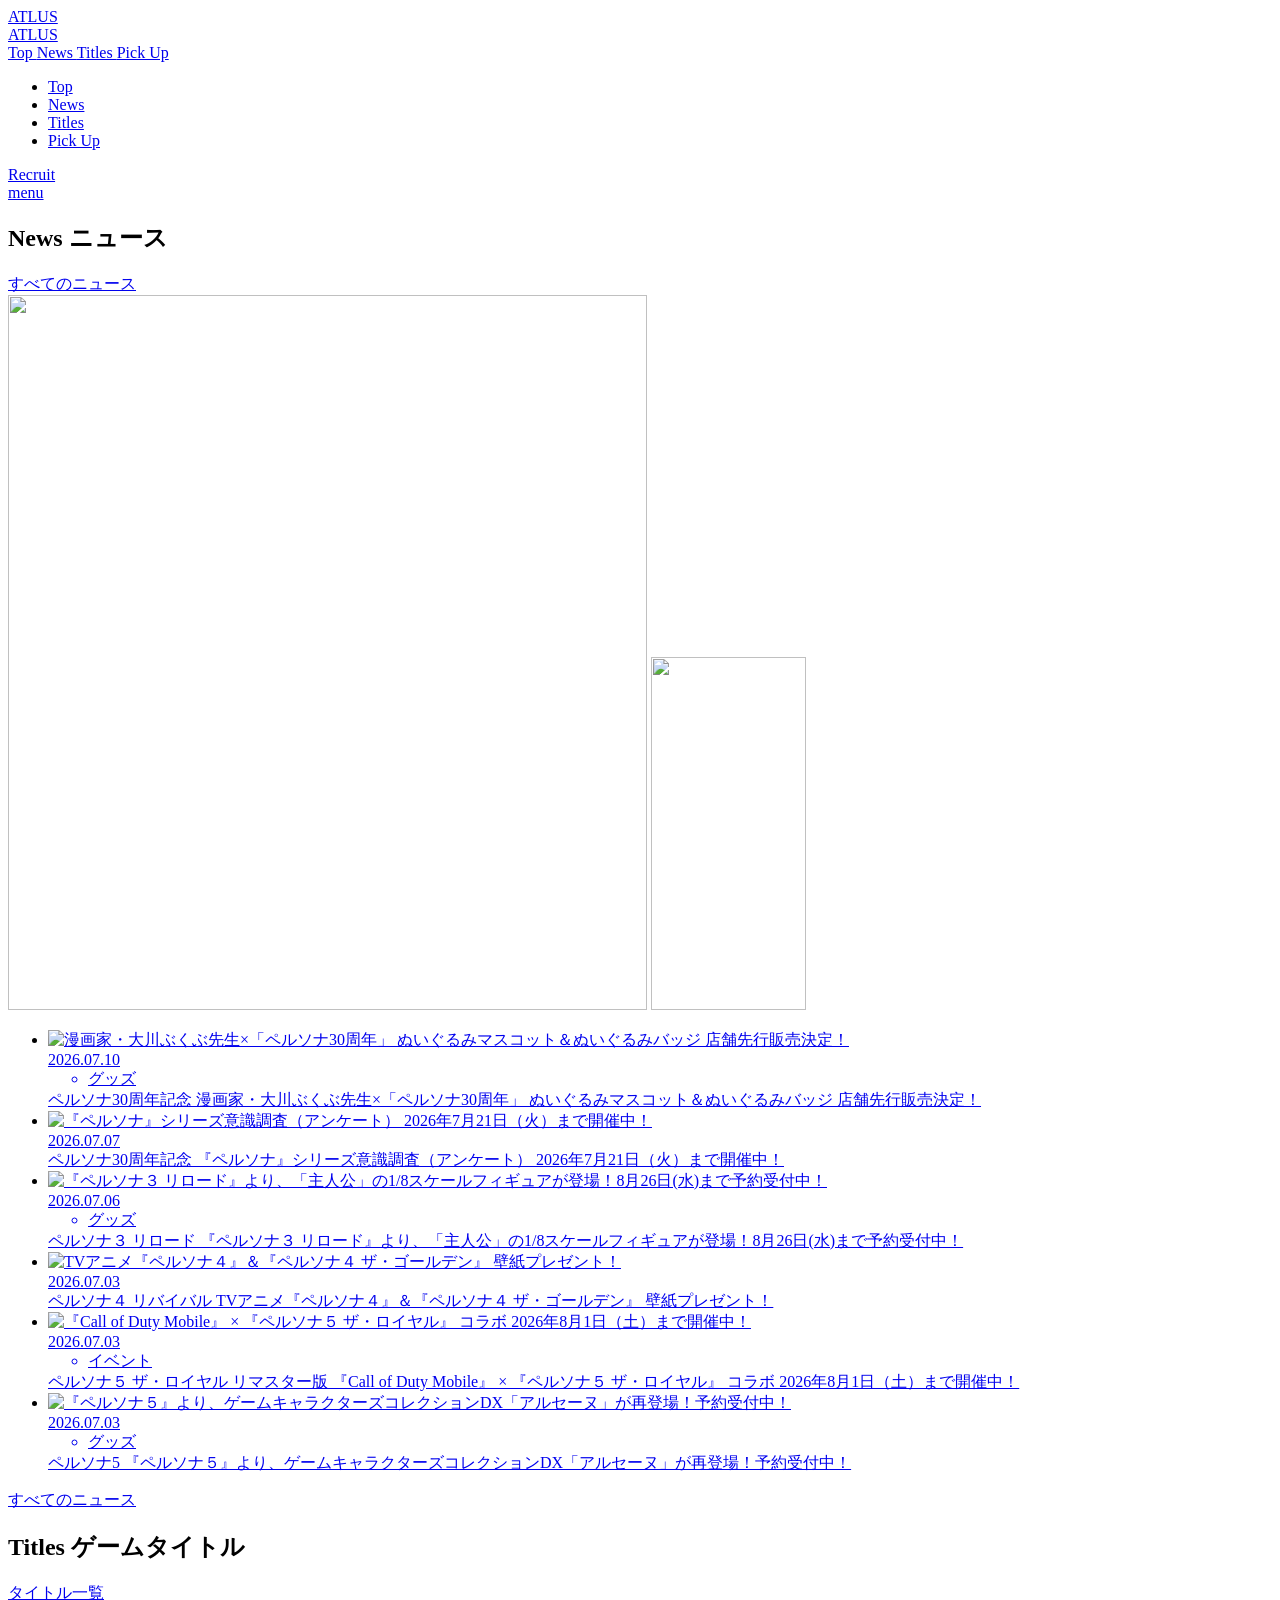
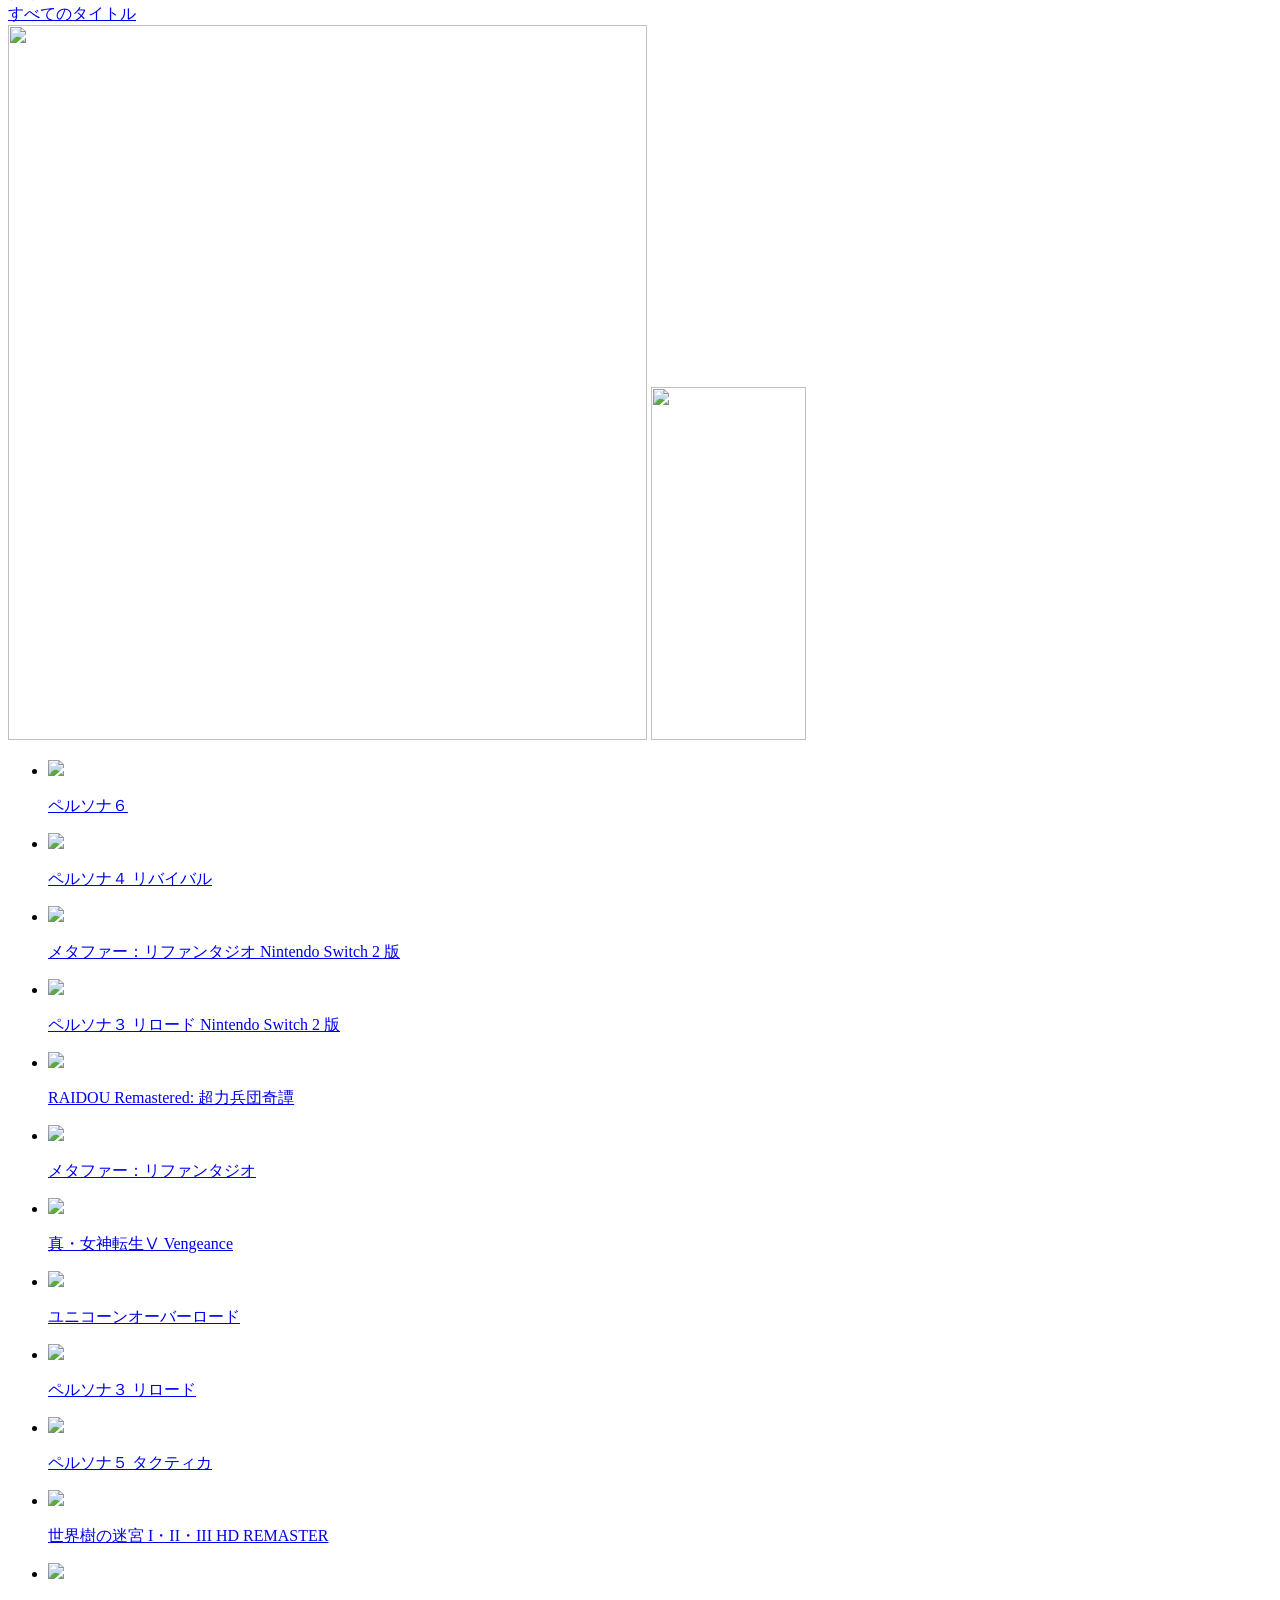
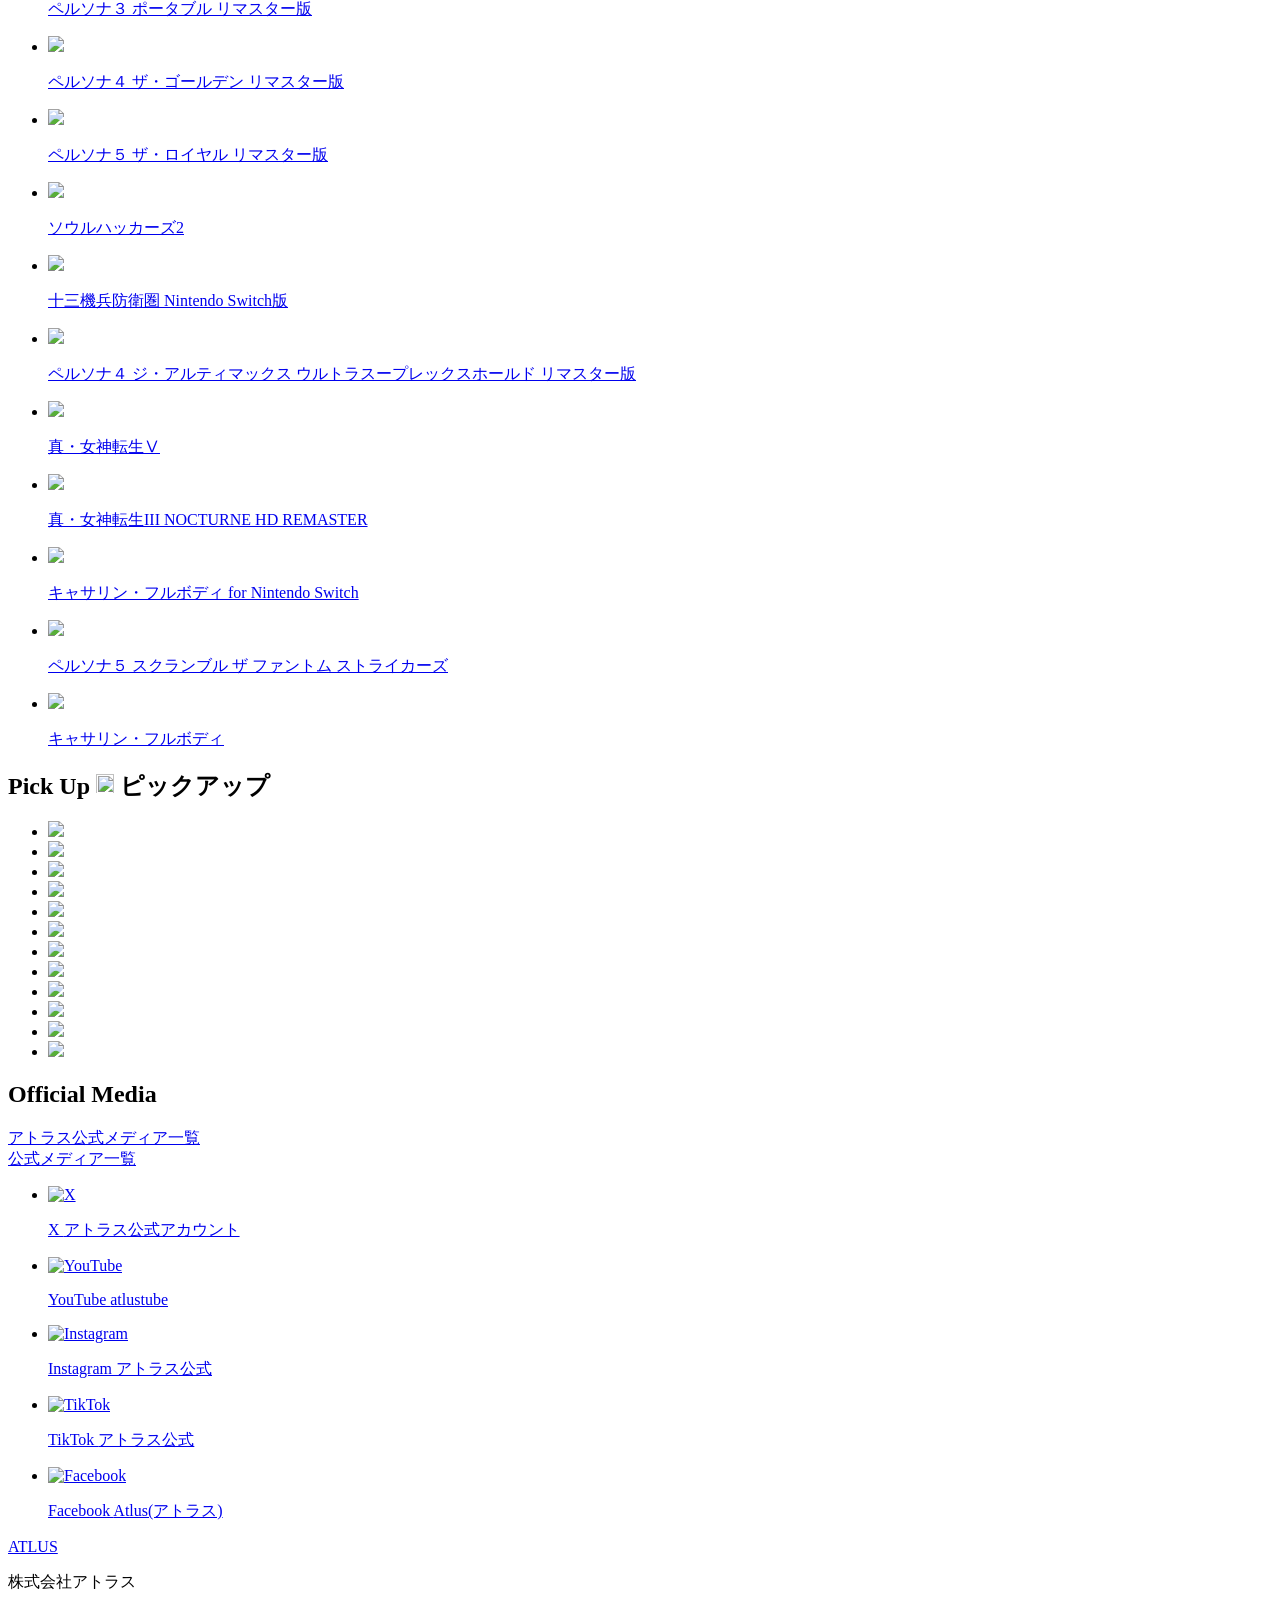
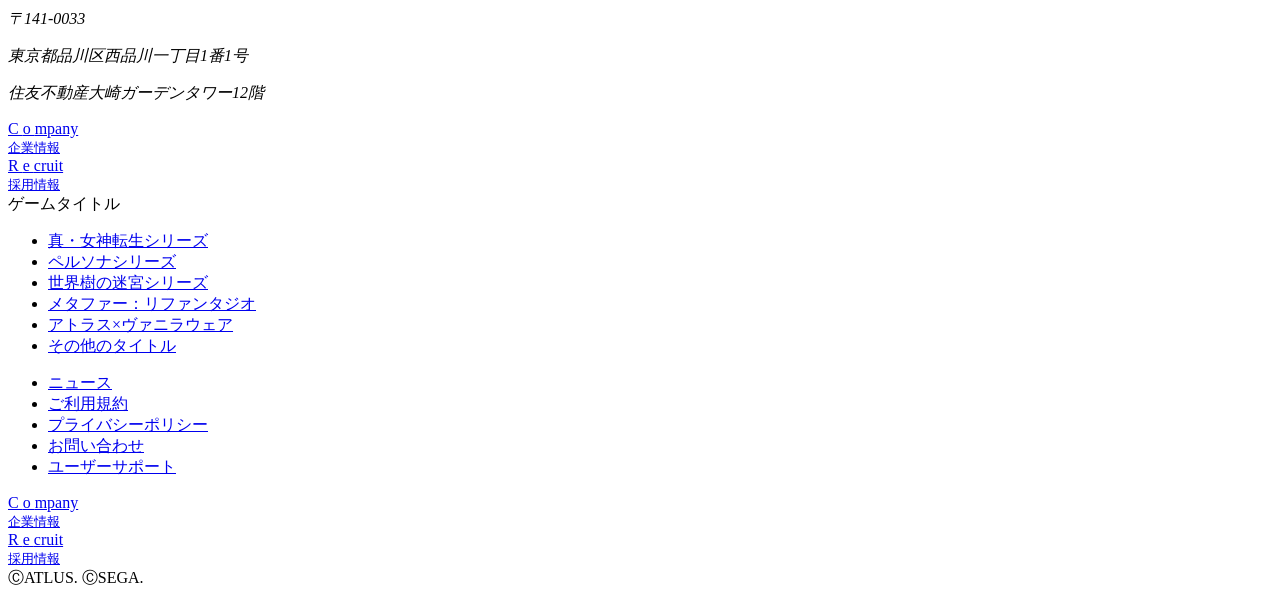
==== page_data/atlus.html @ e0eaeb5a "atlus.htmlの場所を変更" ====
<!DOCTYPE html>
<html lang="ja">
 <head>
  <meta content="Mon, 13 Jul 2026 02:00:09 GMT" http-equiv="Last-Modified"/>
  <meta charset="utf-8"/>
  <meta content="width=750, user-scalable=yes" name="viewport"/>
  <meta content="株式会社アトラス公式サイト。ペルソナシリーズ、真・女神転生シリーズ、世界樹の迷宮シリーズをはじめ、アトラスのゲームタイトルの最新情報をお届けします。" name="description"/>
  <meta content="アトラス公式サイト" property="og:title"/>
  <meta content="株式会社アトラス公式サイト。ペルソナシリーズ、真・女神転生シリーズ、世界樹の迷宮シリーズをはじめ、アトラスのゲームタイトルの最新情報をお届けします。" property="og:description"/>
  <meta content="website" property="og:type"/>
  <meta content="https://www.atlus.co.jp/" property="og:url"/>
  <meta content="https://www.atlus.co.jp/wp-content/themes/atlus/resources/img/ogp.jpg" property="og:image"/>
  <meta content="アトラス公式サイト" property="og:site_name"/>
  <meta content="@Atlus_jp" name="twitter:site"/>
  <meta content="summary_large_image" name="twitter:card"/>
  <meta content="株式会社アトラス公式サイト。ペルソナシリーズ、真・女神転生シリーズ、世界樹の迷宮シリーズをはじめ、アトラスのゲームタイトルの最新情報をお届けします。" name="twitter:description"/>
  <meta content="https://www.atlus.co.jp/wp-content/themes/atlus/resources/img/ogp.jpg" name="twitter:image:src"/>
  <link href="/wp-content/themes/atlus/resources/favicon.ico" rel="shortcut icon"/>
  <link href="/wp-content/themes/atlus/resources/favicon.ico" rel="shortcut icon" type="image/vnd.microsoft.icon"/>
  <link href="/wp-content/themes/atlus/resources/favicon.ico" rel="icon" type="image/vnd.microsoft.icon"/>
  <title>
   アトラス公式サイト | 株式会社アトラス公式サイト。ペルソナシリーズ、真・女神転生シリーズ、世界樹の迷宮シリーズをはじめ、アトラスのゲームタイトルの最新情報をお届けします。
  </title>
  <meta content="max-image-preview:large" name="robots"/>
  <style>
   img:is([sizes="auto" i], [sizes^="auto," i]) { contain-intrinsic-size: 3000px 1500px }
  </style>
  <link href="/wp-includes/css/dist/block-library/style.min.css?ver=6.8.5" id="wp-block-library-css" media="all" rel="stylesheet" type="text/css"/>
  <style id="classic-theme-styles-inline-css" type="text/css">
   /*! This file is auto-generated */
.wp-block-button__link{color:#fff;background-color:#32373c;border-radius:9999px;box-shadow:none;text-decoration:none;padding:calc(.667em + 2px) calc(1.333em + 2px);font-size:1.125em}.wp-block-file__button{background:#32373c;color:#fff;text-decoration:none}
  </style>
  <style id="atlus-blocks-description-list-style-inline-css" type="text/css">
   .wp-block-atlus-blocks-description-list{margin:1em 0}.wp-block-atlus-blocks-description-list .description-list-item{margin-bottom:30px}.wp-block-atlus-blocks-description-list .description-list-item:last-child{margin-bottom:0}.wp-block-atlus-blocks-description-list .description-list-term{border-left:5px solid var(--wp--preset--color--atlus-blue);color:var(--wp--preset--color--main-text);font-size:16px;font-weight:700;line-height:1.8;margin:0 0 20px;padding-left:10px}.wp-block-atlus-blocks-description-list .description-list-description{color:var(--wp--preset--color--main-text);font-size:16px;line-height:1.6}@media screen and (max-width:750px){.wp-block-atlus-blocks-description-list .description-list-description,.wp-block-atlus-blocks-description-list .description-list-term{font-size:24px}}
  </style>
  <style id="global-styles-inline-css" type="text/css">
   :root{--wp--preset--aspect-ratio--square: 1;--wp--preset--aspect-ratio--4-3: 4/3;--wp--preset--aspect-ratio--3-4: 3/4;--wp--preset--aspect-ratio--3-2: 3/2;--wp--preset--aspect-ratio--2-3: 2/3;--wp--preset--aspect-ratio--16-9: 16/9;--wp--preset--aspect-ratio--9-16: 9/16;--wp--preset--color--black: #000000;--wp--preset--color--cyan-bluish-gray: #abb8c3;--wp--preset--color--white: #FFFFFF;--wp--preset--color--pale-pink: #f78da7;--wp--preset--color--vivid-red: #cf2e2e;--wp--preset--color--luminous-vivid-orange: #ff6900;--wp--preset--color--luminous-vivid-amber: #fcb900;--wp--preset--color--light-green-cyan: #7bdcb5;--wp--preset--color--vivid-green-cyan: #00d084;--wp--preset--color--pale-cyan-blue: #8ed1fc;--wp--preset--color--vivid-cyan-blue: #0693e3;--wp--preset--color--vivid-purple: #9b51e0;--wp--preset--color--main-text: #244866;--wp--preset--color--sub-text: #90AAC0;--wp--preset--color--gray: #687C8D;--wp--preset--color--light-gray: #DBE3E9;--wp--preset--color--atlus-blue: #005EAD;--wp--preset--color--atlus-red: #E60012;--wp--preset--color--playstation-blue: #00439C;--wp--preset--color--nintendo-red: #E60012;--wp--preset--color--xbox-green: #107C10;--wp--preset--color--steam-blue: #004968;--wp--preset--color--windows-blue: #0078D7;--wp--preset--gradient--vivid-cyan-blue-to-vivid-purple: linear-gradient(135deg,rgba(6,147,227,1) 0%,rgb(155,81,224) 100%);--wp--preset--gradient--light-green-cyan-to-vivid-green-cyan: linear-gradient(135deg,rgb(122,220,180) 0%,rgb(0,208,130) 100%);--wp--preset--gradient--luminous-vivid-amber-to-luminous-vivid-orange: linear-gradient(135deg,rgba(252,185,0,1) 0%,rgba(255,105,0,1) 100%);--wp--preset--gradient--luminous-vivid-orange-to-vivid-red: linear-gradient(135deg,rgba(255,105,0,1) 0%,rgb(207,46,46) 100%);--wp--preset--gradient--very-light-gray-to-cyan-bluish-gray: linear-gradient(135deg,rgb(238,238,238) 0%,rgb(169,184,195) 100%);--wp--preset--gradient--cool-to-warm-spectrum: linear-gradient(135deg,rgb(74,234,220) 0%,rgb(151,120,209) 20%,rgb(207,42,186) 40%,rgb(238,44,130) 60%,rgb(251,105,98) 80%,rgb(254,248,76) 100%);--wp--preset--gradient--blush-light-purple: linear-gradient(135deg,rgb(255,206,236) 0%,rgb(152,150,240) 100%);--wp--preset--gradient--blush-bordeaux: linear-gradient(135deg,rgb(254,205,165) 0%,rgb(254,45,45) 50%,rgb(107,0,62) 100%);--wp--preset--gradient--luminous-dusk: linear-gradient(135deg,rgb(255,203,112) 0%,rgb(199,81,192) 50%,rgb(65,88,208) 100%);--wp--preset--gradient--pale-ocean: linear-gradient(135deg,rgb(255,245,203) 0%,rgb(182,227,212) 50%,rgb(51,167,181) 100%);--wp--preset--gradient--electric-grass: linear-gradient(135deg,rgb(202,248,128) 0%,rgb(113,206,126) 100%);--wp--preset--gradient--midnight: linear-gradient(135deg,rgb(2,3,129) 0%,rgb(40,116,252) 100%);--wp--preset--font-size--small: 13px;--wp--preset--font-size--medium: 20px;--wp--preset--font-size--large: 36px;--wp--preset--font-size--x-large: 42px;--wp--preset--spacing--20: 0.44rem;--wp--preset--spacing--30: 0.67rem;--wp--preset--spacing--40: 1rem;--wp--preset--spacing--50: 1.5rem;--wp--preset--spacing--60: 2.25rem;--wp--preset--spacing--70: 3.38rem;--wp--preset--spacing--80: 5.06rem;--wp--preset--shadow--natural: 6px 6px 9px rgba(0, 0, 0, 0.2);--wp--preset--shadow--deep: 12px 12px 50px rgba(0, 0, 0, 0.4);--wp--preset--shadow--sharp: 6px 6px 0px rgba(0, 0, 0, 0.2);--wp--preset--shadow--outlined: 6px 6px 0px -3px rgba(255, 255, 255, 1), 6px 6px rgba(0, 0, 0, 1);--wp--preset--shadow--crisp: 6px 6px 0px rgba(0, 0, 0, 1);}:where(.is-layout-flex){gap: 0.5em;}:where(.is-layout-grid){gap: 0.5em;}body .is-layout-flex{display: flex;}.is-layout-flex{flex-wrap: wrap;align-items: center;}.is-layout-flex > :is(*, div){margin: 0;}body .is-layout-grid{display: grid;}.is-layout-grid > :is(*, div){margin: 0;}:where(.wp-block-columns.is-layout-flex){gap: 2em;}:where(.wp-block-columns.is-layout-grid){gap: 2em;}:where(.wp-block-post-template.is-layout-flex){gap: 1.25em;}:where(.wp-block-post-template.is-layout-grid){gap: 1.25em;}.has-black-color{color: var(--wp--preset--color--black) !important;}.has-cyan-bluish-gray-color{color: var(--wp--preset--color--cyan-bluish-gray) !important;}.has-white-color{color: var(--wp--preset--color--white) !important;}.has-pale-pink-color{color: var(--wp--preset--color--pale-pink) !important;}.has-vivid-red-color{color: var(--wp--preset--color--vivid-red) !important;}.has-luminous-vivid-orange-color{color: var(--wp--preset--color--luminous-vivid-orange) !important;}.has-luminous-vivid-amber-color{color: var(--wp--preset--color--luminous-vivid-amber) !important;}.has-light-green-cyan-color{color: var(--wp--preset--color--light-green-cyan) !important;}.has-vivid-green-cyan-color{color: var(--wp--preset--color--vivid-green-cyan) !important;}.has-pale-cyan-blue-color{color: var(--wp--preset--color--pale-cyan-blue) !important;}.has-vivid-cyan-blue-color{color: var(--wp--preset--color--vivid-cyan-blue) !important;}.has-vivid-purple-color{color: var(--wp--preset--color--vivid-purple) !important;}.has-black-background-color{background-color: var(--wp--preset--color--black) !important;}.has-cyan-bluish-gray-background-color{background-color: var(--wp--preset--color--cyan-bluish-gray) !important;}.has-white-background-color{background-color: var(--wp--preset--color--white) !important;}.has-pale-pink-background-color{background-color: var(--wp--preset--color--pale-pink) !important;}.has-vivid-red-background-color{background-color: var(--wp--preset--color--vivid-red) !important;}.has-luminous-vivid-orange-background-color{background-color: var(--wp--preset--color--luminous-vivid-orange) !important;}.has-luminous-vivid-amber-background-color{background-color: var(--wp--preset--color--luminous-vivid-amber) !important;}.has-light-green-cyan-background-color{background-color: var(--wp--preset--color--light-green-cyan) !important;}.has-vivid-green-cyan-background-color{background-color: var(--wp--preset--color--vivid-green-cyan) !important;}.has-pale-cyan-blue-background-color{background-color: var(--wp--preset--color--pale-cyan-blue) !important;}.has-vivid-cyan-blue-background-color{background-color: var(--wp--preset--color--vivid-cyan-blue) !important;}.has-vivid-purple-background-color{background-color: var(--wp--preset--color--vivid-purple) !important;}.has-black-border-color{border-color: var(--wp--preset--color--black) !important;}.has-cyan-bluish-gray-border-color{border-color: var(--wp--preset--color--cyan-bluish-gray) !important;}.has-white-border-color{border-color: var(--wp--preset--color--white) !important;}.has-pale-pink-border-color{border-color: var(--wp--preset--color--pale-pink) !important;}.has-vivid-red-border-color{border-color: var(--wp--preset--color--vivid-red) !important;}.has-luminous-vivid-orange-border-color{border-color: var(--wp--preset--color--luminous-vivid-orange) !important;}.has-luminous-vivid-amber-border-color{border-color: var(--wp--preset--color--luminous-vivid-amber) !important;}.has-light-green-cyan-border-color{border-color: var(--wp--preset--color--light-green-cyan) !important;}.has-vivid-green-cyan-border-color{border-color: var(--wp--preset--color--vivid-green-cyan) !important;}.has-pale-cyan-blue-border-color{border-color: var(--wp--preset--color--pale-cyan-blue) !important;}.has-vivid-cyan-blue-border-color{border-color: var(--wp--preset--color--vivid-cyan-blue) !important;}.has-vivid-purple-border-color{border-color: var(--wp--preset--color--vivid-purple) !important;}.has-vivid-cyan-blue-to-vivid-purple-gradient-background{background: var(--wp--preset--gradient--vivid-cyan-blue-to-vivid-purple) !important;}.has-light-green-cyan-to-vivid-green-cyan-gradient-background{background: var(--wp--preset--gradient--light-green-cyan-to-vivid-green-cyan) !important;}.has-luminous-vivid-amber-to-luminous-vivid-orange-gradient-background{background: var(--wp--preset--gradient--luminous-vivid-amber-to-luminous-vivid-orange) !important;}.has-luminous-vivid-orange-to-vivid-red-gradient-background{background: var(--wp--preset--gradient--luminous-vivid-orange-to-vivid-red) !important;}.has-very-light-gray-to-cyan-bluish-gray-gradient-background{background: var(--wp--preset--gradient--very-light-gray-to-cyan-bluish-gray) !important;}.has-cool-to-warm-spectrum-gradient-background{background: var(--wp--preset--gradient--cool-to-warm-spectrum) !important;}.has-blush-light-purple-gradient-background{background: var(--wp--preset--gradient--blush-light-purple) !important;}.has-blush-bordeaux-gradient-background{background: var(--wp--preset--gradient--blush-bordeaux) !important;}.has-luminous-dusk-gradient-background{background: var(--wp--preset--gradient--luminous-dusk) !important;}.has-pale-ocean-gradient-background{background: var(--wp--preset--gradient--pale-ocean) !important;}.has-electric-grass-gradient-background{background: var(--wp--preset--gradient--electric-grass) !important;}.has-midnight-gradient-background{background: var(--wp--preset--gradient--midnight) !important;}.has-small-font-size{font-size: var(--wp--preset--font-size--small) !important;}.has-medium-font-size{font-size: var(--wp--preset--font-size--medium) !important;}.has-large-font-size{font-size: var(--wp--preset--font-size--large) !important;}.has-x-large-font-size{font-size: var(--wp--preset--font-size--x-large) !important;}
:where(.wp-block-post-template.is-layout-flex){gap: 1.25em;}:where(.wp-block-post-template.is-layout-grid){gap: 1.25em;}
:where(.wp-block-columns.is-layout-flex){gap: 2em;}:where(.wp-block-columns.is-layout-grid){gap: 2em;}
:root :where(.wp-block-pullquote){font-size: 1.5em;line-height: 1.6;}
  </style>
  <link href="/wp-content/themes/atlus/resources/dist/css/scss_c-footer_scss-scss_c-header_scss.1.0.2.css?ver=1762404087" id="atlus-common-style-css" media="all" rel="stylesheet" type="text/css"/>
  <link href="/wp-content/themes/atlus/resources/dist/css/vendor.1.0.2.css?ver=1762776066" id="atlus-vendor-dist-style-css" media="all" rel="stylesheet" type="text/css"/>
  <link href="/wp-content/themes/atlus/resources/dist/css/top.1.0.2.css?ver=1764217431" id="atlus-top-dist-style-css" media="all" rel="stylesheet" type="text/css"/>
  <script id="jquery-core-js" src="/wp-includes/js/jquery/jquery.min.js?ver=3.7.1" type="text/javascript">
  </script>
  <script id="jquery-migrate-js" src="/wp-includes/js/jquery/jquery-migrate.min.js?ver=3.4.1" type="text/javascript">
  </script>
  <link href="/wp-json/" rel="https://api.w.org/"/>
  <style type="text/css">
   .recentcomments a{display:inline !important;padding:0 !important;margin:0 !important;}
  </style>
  <link data-gtm="GTM-W73FS8B" href="/cookie/dist/resources/css/common.css" rel="stylesheet"/>
  <script src="/cookie/dist/resources/js/common.js" type="text/javascript">
  </script>
  <link href="https://fonts.googleapis.com" rel="preconnect"/>
  <link crossorigin="" href="https://fonts.gstatic.com" rel="preconnect"/>
  <link href="https://fonts.googleapis.com/css2?family=Lexend:wght@100..900&amp;display=swap" rel="stylesheet"/>
 </head>
 <body class="home blog wp-theme-atlus hfeed">
  <div id="fb-root">
  </div>
  <script>
   (function (d, s, id) {
		var js, fjs = d.getElementsByTagName(s)[0];
		if (d.getElementById(id)) return;
		js = d.createElement(s);
		js.id = id;
		js.src = "//connect.facebook.net/ja_JP/sdk.js#xfbml=1&version=v2.8";
		fjs.parentNode.insertBefore(js, fjs);
	}(document, 'script', 'facebook-jssdk'));
  </script>
  <div class="v-pc header-logo">
   <a class="atlus-logo img-hover" href="/">
    <span class="disp-none">
     ATLUS
    </span>
   </a>
  </div>
  <header class="c-header">
   <div class="container">
    <div class="v-sp header-logo">
     <a class="atlus-logo img-hover" href="/">
      <span class="disp-none">
       ATLUS
      </span>
     </a>
    </div>
    <div class="header-right">
     <div class="header-right-btns-group v-pc">
      <a class="link-underline-hover" href="/">
       Top
      </a>
      <a class="anchor-link-menu link-underline-hover" href="#news">
       News
      </a>
      <a class="anchor-link-menu link-underline-hover" href="#titles">
       Titles
      </a>
      <a class="anchor-link-menu link-underline-hover" href="#pick-up">
       Pick Up
      </a>
     </div>
     <div class="header-menu v-sp">
      <ul class="header-menu-terms">
       <li>
        <a class="" href="/">
         Top
        </a>
       </li>
       <li>
        <a class="anchor-link-menu" href="#news">
         News
        </a>
       </li>
       <li>
        <a class="anchor-link-menu" href="#titles">
         Titles
        </a>
       </li>
       <li>
        <a class="anchor-link-menu" href="#pick-up">
         Pick Up
        </a>
       </li>
      </ul>
     </div>
     <div class="header-btn-recruit">
      <a class="" href="/recruit/" target="_blank">
       <span>
        Recruit
       </span>
      </a>
     </div>
     <div class="header-btn-menu v-sp">
      <a class="img-hover" href="#">
       <span class="disp-none">
        menu
       </span>
       <span class="top">
       </span>
       <span class="middle">
       </span>
       <span class="bottom">
       </span>
      </a>
     </div>
    </div>
   </div>
  </header>
  <script type="application/ld+json">
   [
        {
            "@context": "http://schema.org",
            "@type": "WebSite",
            "name": "アトラス公式サイト",
            "url": "https://www.atlus.co.jp/",
            "description": "株式会社アトラス公式サイト。ペルソナシリーズ、真・女神転生シリーズ、世界樹の迷宮シリーズをはじめ、アトラスのゲームタイトルの最新情報をお届けします。"
        },
        {
            "@context": "http://schema.org",
            "@type": "SiteNavigationElement",
            "name": [
                "TOP",
                "ゲームタイトル",
                "最新情報",
                "公式メディア",
                "アトラスについて",
                "採用情報はこちら"
            ],
            "url": [
                "/",
                "/title/",
                "/news/",
                "/media/",
                "/company/",
                "/recruit/"
            ]
        }
    ]
  </script>
  <script src="https://www.youtube.com/iframe_api">
  </script>
  <main class="c-page-top">
   <div class="container">
    <div class="top-visual-wrapper">
     <div class="top-visual" data-main-visual='[{"main_visual_image":"https:\/\/www.atlus.co.jp\/wp-content\/uploads\/2026\/06\/0610_rpg_switch2.png","url":"https:\/\/rpg.jp\/switch2\/","youtube_live_url":null},{"main_visual_image":"https:\/\/www.atlus.co.jp\/wp-content\/uploads\/2026\/06\/fv_banner_p4r.jpg","url":"https:\/\/p4re.jp\/","youtube_live_url":null},{"main_visual_image":"https:\/\/www.atlus.co.jp\/wp-content\/uploads\/2026\/01\/atlus_banner_p30th.jpg","url":"https:\/\/p-ch.jp\/p30th\/","youtube_live_url":null},{"main_visual_image":false,"url":"","youtube_live_url":"&lt;p&gt;&lt;iframe width=\"560\" height=\"315\" src=\"https:\/\/www.youtube.com\/embed\/RvziRZn1PgM?si=3GIPTQ6XBy8HWk6x\" title=\"YouTube video player\" frameborder=\"0\" allow=\"accelerometer; autoplay; clipboard-write; encrypted-media; gyroscope; picture-in-picture; web-share\" referrerpolicy=\"strict-origin-when-cross-origin\" allowfullscreen&gt;&lt;\/iframe&gt;&lt;\/p&gt;\n"}]'>
     </div>
    </div>
    <section class="news" id="news">
     <div class="news-heading">
      <div>
       <h2>
        <span>
         News
        </span>
        <span>
         ニュース
        </span>
       </h2>
       <div class="btn-container">
        <a class="btn-readmore" href="/news">
         <span>
          すべてのニュース
         </span>
        </a>
       </div>
       <img class="v-pc heading-bg" height="715" src="/wp-content/themes/atlus/resources/dist/img/top/heading_bg_blue.svg" width="639"/>
       <img class="v-sp heading-bg" height="353" src="/wp-content/themes/atlus/resources/dist/img/top/sp/heading_bg_blue.svg" width="155"/>
      </div>
     </div>
     <div class="news-container">
      <ul>
       <li class="news-item new">
        <a class="tmb-hover" href="http://p-ch.jp/news/24668/" rel="noopener noreferrer" target="_blank">
         <div class="img-wrapper">
          <img alt="漫画家・大川ぶくぶ先生×「ペルソナ30周年」 ぬいぐるみマスコット＆ぬいぐるみバッジ 店舗先行販売決定！" src="https://p-ch.jp/wp-content/uploads/2026/07/260710_eyecatch.jpg"/>
         </div>
         <div class="info">
          <span class="date">
           2026.07.10
          </span>
          <ul>
           <li class="category">
            グッズ
           </li>
          </ul>
         </div>
         <span class="game-title">
          ペルソナ30周年記念
         </span>
         <span class="headline">
          漫画家・大川ぶくぶ先生×「ペルソナ30周年」 ぬいぐるみマスコット＆ぬいぐるみバッジ 店舗先行販売決定！
         </span>
        </a>
       </li>
       <li class="news-item">
        <a class="tmb-hover" href="http://p-ch.jp/news/24699/" rel="noopener noreferrer" target="_blank">
         <div class="img-wrapper">
          <img alt="『ペルソナ』シリーズ意識調査（アンケート） 2026年7月21日（火）まで開催中！" src="https://p-ch.jp/wp-content/uploads/2026/07/260707_eyecatch.jpg"/>
         </div>
         <div class="info">
          <span class="date">
           2026.07.07
          </span>
          <ul>
          </ul>
         </div>
         <span class="game-title">
          ペルソナ30周年記念
         </span>
         <span class="headline">
          『ペルソナ』シリーズ意識調査（アンケート） 2026年7月21日（火）まで開催中！
         </span>
        </a>
       </li>
       <li class="news-item">
        <a class="tmb-hover" href="http://p-ch.jp/news/24649/" rel="noopener noreferrer" target="_blank">
         <div class="img-wrapper">
          <img alt="『ペルソナ３ リロード』より、「主人公」の1/8スケールフィギュアが登場！8月26日(水)まで予約受付中！" src="https://p-ch.jp/wp-content/uploads/2026/07/2607006_eyecatch.jpg"/>
         </div>
         <div class="info">
          <span class="date">
           2026.07.06
          </span>
          <ul>
           <li class="category">
            グッズ
           </li>
          </ul>
         </div>
         <span class="game-title">
          ペルソナ３ リロード
         </span>
         <span class="headline">
          『ペルソナ３ リロード』より、「主人公」の1/8スケールフィギュアが登場！8月26日(水)まで予約受付中！
         </span>
        </a>
       </li>
       <li class="news-item">
        <a class="tmb-hover" href="http://p-ch.jp/news/24595/" rel="noopener noreferrer" target="_blank">
         <div class="img-wrapper">
          <img alt="TVアニメ『ペルソナ４』＆『ペルソナ４ ザ・ゴールデン』 壁紙プレゼント！" src="https://p-ch.jp/wp-content/uploads/2026/06/260703_3_eyecatch.jpg"/>
         </div>
         <div class="info">
          <span class="date">
           2026.07.03
          </span>
          <ul>
          </ul>
         </div>
         <span class="game-title">
          ペルソナ４ リバイバル
         </span>
         <span class="headline">
          TVアニメ『ペルソナ４』＆『ペルソナ４ ザ・ゴールデン』 壁紙プレゼント！
         </span>
        </a>
       </li>
       <li class="news-item">
        <a class="tmb-hover" href="http://p-ch.jp/news/24639/" rel="noopener noreferrer" target="_blank">
         <div class="img-wrapper">
          <img alt="『Call of Duty Mobile』 × 『ペルソナ５ ザ・ロイヤル』 コラボ 2026年8月1日（土）まで開催中！" src="https://p-ch.jp/wp-content/uploads/2026/07/260703_2_eyecatch.jpg"/>
         </div>
         <div class="info">
          <span class="date">
           2026.07.03
          </span>
          <ul>
           <li class="category">
            イベント
           </li>
          </ul>
         </div>
         <span class="game-title">
          ペルソナ５ ザ・ロイヤル リマスター版
         </span>
         <span class="headline">
          『Call of Duty Mobile』 × 『ペルソナ５ ザ・ロイヤル』 コラボ 2026年8月1日（土）まで開催中！
         </span>
        </a>
       </li>
       <li class="news-item">
        <a class="tmb-hover" href="http://p-ch.jp/news/24626/" rel="noopener noreferrer" target="_blank">
         <div class="img-wrapper">
          <img alt="『ペルソナ５』より、ゲームキャラクターズコレクションDX「アルセーヌ」が再登場！予約受付中！" src="https://p-ch.jp/wp-content/uploads/2026/06/260703_1_eyecatch.jpg"/>
         </div>
         <div class="info">
          <span class="date">
           2026.07.03
          </span>
          <ul>
           <li class="category">
            グッズ
           </li>
          </ul>
         </div>
         <span class="game-title">
          ペルソナ5
         </span>
         <span class="headline">
          『ペルソナ５』より、ゲームキャラクターズコレクションDX「アルセーヌ」が再登場！予約受付中！
         </span>
        </a>
       </li>
      </ul>
      <div class="v-sp bottom-cn">
       <a class="btn-readmore blue" href="/news">
        <span>
         すべてのニュース
        </span>
       </a>
      </div>
     </div>
    </section>
    <section class="line-up" id="titles">
     <div class="line-up-heading">
      <div class="float-container">
       <h2>
        <span>
         Titles
        </span>
        <span>
         ゲームタイトル
        </span>
       </h2>
       <div class="btn-container v-pc">
        <a class="btn-readmore" href="/title/">
         <span>
          タイトル一覧
         </span>
        </a>
       </div>
       <div class="btn-container v-sp">
        <a class="btn-readmore" href="/title/">
         <span>
          すべてのタイトル
         </span>
        </a>
       </div>
       <img class="v-pc heading-bg" height="715" src="/wp-content/themes/atlus/resources/dist/img/top/heading_bg_red.svg" width="639"/>
       <img class="v-sp heading-bg" height="353" src="/wp-content/themes/atlus/resources/dist/img/top/sp/heading_bg_red.svg" width="155"/>
      </div>
     </div>
     <div class="line-up-container">
      <ul class="line-up-list">
       <li class="">
        <a class="tmb-hover" href="https://persona6.jp/" rel="noopener noreferrer" target="_blank">
         <div class="img-wrapper">
          <img src="/wp-content/uploads/2026/06/title-visual_p6.jpg"/>
         </div>
         <p class="lineup-title external">
          ペルソナ６
         </p>
        </a>
       </li>
       <li class="">
        <a class="tmb-hover" href="https://p4re.jp/" rel="noopener noreferrer" target="_blank">
         <div class="img-wrapper">
          <img src="/wp-content/uploads/2025/06/title-visual_p4r.jpg"/>
         </div>
         <p class="lineup-title external">
          ペルソナ４ リバイバル
         </p>
        </a>
       </li>
       <li class="">
        <a class="tmb-hover" href="https://rpg.jp/switch2/" rel="noopener noreferrer" target="_blank">
         <div class="img-wrapper">
          <img src="/wp-content/uploads/2025/11/title-visual_metaphor.jpg"/>
         </div>
         <p class="lineup-title external">
          メタファー：リファンタジオ Nintendo Switch 2 版
         </p>
        </a>
       </li>
       <li class="">
        <a class="tmb-hover" href="https://p3re.jp/switch2/" rel="noopener noreferrer" target="_blank">
         <div class="img-wrapper">
          <img src="/wp-content/uploads/2025/11/title-visual_p3r.jpg"/>
         </div>
         <p class="lineup-title external">
          ペルソナ３ リロード Nintendo Switch 2 版
         </p>
        </a>
       </li>
       <li class="">
        <a class="tmb-hover" href="/raidou/" target="_blank">
         <div class="img-wrapper">
          <img src="/wp-content/uploads/2025/11/title-visual_raidou-remaster.jpg"/>
         </div>
         <p class="lineup-title external">
          RAIDOU Remastered: 超力兵団奇譚
         </p>
        </a>
       </li>
       <li class="">
        <a class="tmb-hover" href="https://rpg.jp/" rel="noopener noreferrer" target="_blank">
         <div class="img-wrapper">
          <img src="/wp-content/uploads/2025/11/title-visual_metaphor.jpg"/>
         </div>
         <p class="lineup-title external">
          メタファー：リファンタジオ
         </p>
        </a>
       </li>
       <li class="">
        <a class="tmb-hover" href="https://megaten5.jp/vengeance/" rel="noopener noreferrer" target="_blank">
         <div class="img-wrapper">
          <img src="/wp-content/uploads/2025/11/title-visual_smt5v.jpg"/>
         </div>
         <p class="lineup-title external">
          真・女神転生Ⅴ Vengeance
         </p>
        </a>
       </li>
       <li class="">
        <a class="tmb-hover" href="https://unicorn-overlord.com" rel="noopener noreferrer" target="_blank">
         <div class="img-wrapper">
          <img src="/wp-content/uploads/2025/11/title-visual_uo.jpg"/>
         </div>
         <p class="lineup-title external">
          ユニコーンオーバーロード
         </p>
        </a>
       </li>
       <li class="">
        <a class="tmb-hover" href="https://p3re.jp/" rel="noopener noreferrer" target="_blank">
         <div class="img-wrapper">
          <img src="/wp-content/uploads/2025/11/title-visual_p3r.jpg"/>
         </div>
         <p class="lineup-title external">
          ペルソナ３ リロード
         </p>
        </a>
       </li>
       <li class="">
        <a class="tmb-hover" href="https://p5t.jp/" rel="noopener noreferrer" target="_blank">
         <div class="img-wrapper">
          <img src="/wp-content/uploads/2025/11/title-visual_p5t.jpg"/>
         </div>
         <p class="lineup-title external">
          ペルソナ５ タクティカ
         </p>
        </a>
       </li>
       <li class="">
        <a class="tmb-hover" href="https://sq-atlus.jp/sq123/" rel="noopener noreferrer" target="_blank">
         <div class="img-wrapper">
          <img src="/wp-content/uploads/2025/11/title-visual_sq123-remaster.jpg"/>
         </div>
         <p class="lineup-title external">
          世界樹の迷宮 I・II・III HD REMASTER
         </p>
        </a>
       </li>
       <li class="">
        <a class="tmb-hover" href="https://p-ch.jp/remaster/p3p/" rel="noopener noreferrer" target="_blank">
         <div class="img-wrapper">
          <img src="/wp-content/uploads/2025/11/title-visual_p3p.jpg"/>
         </div>
         <p class="lineup-title external">
          ペルソナ３ ポータブル リマスター版
         </p>
        </a>
       </li>
       <li class="">
        <a class="tmb-hover" href="https://p-ch.jp/remaster/p4g/" rel="noopener noreferrer" target="_blank">
         <div class="img-wrapper">
          <img src="/wp-content/uploads/2025/11/title-visual_p4g.jpg"/>
         </div>
         <p class="lineup-title external">
          ペルソナ４ ザ・ゴールデン リマスター版
         </p>
        </a>
       </li>
       <li class="">
        <a class="tmb-hover" href="https://p-ch.jp/remaster/p5r/" rel="noopener noreferrer" target="_blank">
         <div class="img-wrapper">
          <img src="/wp-content/uploads/2025/11/title-visual_p5r.jpg"/>
         </div>
         <p class="lineup-title external">
          ペルソナ５ ザ・ロイヤル リマスター版
         </p>
        </a>
       </li>
       <li class="">
        <a class="tmb-hover" href="https://soul-hackers.jp/" rel="noopener noreferrer" target="_blank">
         <div class="img-wrapper">
          <img src="/wp-content/uploads/2025/11/title-visual_sh2.jpg"/>
         </div>
         <p class="lineup-title external">
          ソウルハッカーズ2
         </p>
        </a>
       </li>
       <li class="">
        <a class="tmb-hover" href="https://13sar.jp/switch/" rel="noopener noreferrer" target="_blank">
         <div class="img-wrapper">
          <img src="/wp-content/uploads/2025/11/title-visual_13sar.jpg"/>
         </div>
         <p class="lineup-title external">
          十三機兵防衛圏 Nintendo Switch版
         </p>
        </a>
       </li>
       <li class="">
        <a class="tmb-hover" href="https://p-atlus.jp/p4u2/remastered/" rel="noopener noreferrer" target="_blank">
         <div class="img-wrapper">
          <img src="/wp-content/uploads/2025/11/title-visual_p4u2.jpg"/>
         </div>
         <p class="lineup-title external">
          ペルソナ４ ジ・アルティマックス ウルトラスープレックスホールド リマスター版
         </p>
        </a>
       </li>
       <li class="">
        <a class="tmb-hover" href="https://megaten5.jp/" rel="noopener noreferrer" target="_blank">
         <div class="img-wrapper">
          <img src="/wp-content/uploads/2025/11/title-visual_smt5.jpg"/>
         </div>
         <p class="lineup-title external">
          真・女神転生Ⅴ
         </p>
        </a>
       </li>
       <li class="">
        <a class="tmb-hover" href="http://shin-megamitensei.jp/3hd/" rel="noopener noreferrer" target="_blank">
         <div class="img-wrapper">
          <img src="/wp-content/uploads/2025/11/title-visual_smt3-remaster.jpg"/>
         </div>
         <p class="lineup-title external">
          真・女神転生III NOCTURNE HD REMASTER
         </p>
        </a>
       </li>
       <li class="">
        <a class="tmb-hover" href="http://fullbody.jp/switch/" rel="noopener noreferrer" target="_blank">
         <div class="img-wrapper">
          <img src="/wp-content/uploads/2025/11/title-visual_cfb-switch.jpg"/>
         </div>
         <p class="lineup-title external">
          キャサリン・フルボディ for Nintendo Switch
         </p>
        </a>
       </li>
       <li class="">
        <a class="tmb-hover" href="https://p5s.jp/" rel="noopener noreferrer" target="_blank">
         <div class="img-wrapper">
          <img src="/wp-content/uploads/2025/11/title-visual_p5s.jpg"/>
         </div>
         <p class="lineup-title external">
          ペルソナ５ スクランブル ザ ファントム ストライカーズ
         </p>
        </a>
       </li>
       <li class="">
        <a class="tmb-hover" href="http://fullbody.jp/" rel="noopener noreferrer" target="_blank">
         <div class="img-wrapper">
          <img src="/wp-content/uploads/2025/11/title-visual_cfb.jpg"/>
         </div>
         <p class="lineup-title external">
          キャサリン・フルボディ
         </p>
        </a>
       </li>
      </ul>
     </div>
    </section>
    <section class="pick-up" id="pick-up">
     <div class="pick-up-heading">
      <h2>
       <span>
        Pick Up
       </span>
       <img height="20" src="/wp-content/themes/atlus/resources/dist/img/top/heading_slash.svg" width="18"/>
       <span>
        ピックアップ
       </span>
      </h2>
     </div>
     <ul class="pick-up-list">
      <li>
       <a class="tmb-hover" href="/sale/" target="_blank">
        <div class="img-wrapper">
         <img src="/wp-content/uploads/2025/04/公式サイト_バナー.png"/>
        </div>
       </a>
      </li>
      <li>
       <a class="tmb-hover" href="https://p-ch.jp/p30th/" rel="noopener noreferrer" target="_blank">
        <div class="img-wrapper">
         <img src="/wp-content/uploads/2026/01/pickup_banner_p30th.jpg"/>
        </div>
       </a>
      </li>
      <li>
       <a class="tmb-hover" href="https://p5x.jp/" rel="noopener noreferrer" target="_blank">
        <div class="img-wrapper">
         <img src="/wp-content/uploads/2024/11/PICK-UP.png"/>
        </div>
       </a>
      </li>
      <li>
       <a class="tmb-hover" href="/gamemusic/" target="_blank">
        <div class="img-wrapper">
         <img src="/wp-content/uploads/2024/10/agmp.png"/>
        </div>
       </a>
      </li>
      <li>
       <a class="tmb-hover" href="https://p-ch.jp/plt2024/" rel="noopener noreferrer" target="_blank">
        <div class="img-wrapper">
         <img src="/wp-content/uploads/2024/05/pickup_personalivetour2024.png"/>
        </div>
       </a>
      </li>
      <li>
       <a class="tmb-hover" href="/fes2024/" target="_blank">
        <div class="img-wrapper">
         <img src="/wp-content/uploads/2024/05/pickup_img.png"/>
        </div>
       </a>
      </li>
      <li>
       <a class="tmb-hover" href="https://p-ch.jp/remaster/portal/" rel="noopener noreferrer" target="_blank">
        <div class="img-wrapper">
         <img src="/wp-content/uploads/2023/01/ANET_pickup_remaster.png"/>
        </div>
       </a>
      </li>
      <li>
       <a class="tmb-hover" href="http://ebten.jp/atlus/" rel="noopener noreferrer" target="_blank">
        <div class="img-wrapper">
         <img src="/wp-content/uploads/2017/03/banner322x150_atlusdshop.jpg"/>
        </div>
       </a>
      </li>
      <li>
       <a class="tmb-hover" href="https://atlus-vanillaware.jp/" rel="noopener noreferrer" target="_blank">
        <div class="img-wrapper">
         <img src="/wp-content/uploads/2019/01/ANET_pickup_322_150.png"/>
        </div>
       </a>
      </li>
      <li>
       <a class="tmb-hover" href="http://shin-megamitensei.jp/" rel="noopener noreferrer" target="_blank">
        <div class="img-wrapper">
         <img src="/wp-content/uploads/2017/03/megatenportal_pickup_322x150.jpg"/>
        </div>
       </a>
      </li>
      <li>
       <a class="tmb-hover" href="https://sq-atlus.jp/" rel="noopener noreferrer" target="_blank">
        <div class="img-wrapper">
         <img src="/wp-content/uploads/2018/04/sq_series_pickup_322_150-1.jpg"/>
        </div>
       </a>
      </li>
      <li>
       <a class="tmb-hover" href="https://p-ch.jp/" rel="noopener noreferrer" target="_blank">
        <div class="img-wrapper">
         <img src="/wp-content/uploads/2017/03/pch_anet_pickup_324x151.png"/>
        </div>
       </a>
      </li>
     </ul>
    </section>
   </div>
  </main>
  <footer class="c-footer">
   <div class="official-media">
    <div class="official-media-heading">
     <h2>
      Official Media
     </h2>
     <div class="v-pc">
      <a class="btn-readmore blue" href="/media">
       <span>
        アトラス公式メディア一覧
       </span>
      </a>
     </div>
     <div class="v-sp">
      <a class="btn-readmore blue" href="/media">
       <span>
        公式メディア一覧
       </span>
      </a>
     </div>
    </div>
    <ul class="official-media-list">
     <li>
      <a class="img-hover" href="https://twitter.com/atlus_jp" rel="noopener noreferrer" target="_blank" title="X">
       <img alt="X" src="/wp-content/uploads/2025/11/icon_x.png"/>
       <p>
        X
        <span>
         アトラス公式アカウント
        </span>
       </p>
      </a>
     </li>
     <li>
      <a class="img-hover" href="https://www.youtube.com/user/atlustube" rel="noopener noreferrer" target="_blank" title="YouTube">
       <img alt="YouTube" src="/wp-content/uploads/2025/11/icon_youtube.png"/>
       <p>
        YouTube
        <span>
         atlustube
        </span>
       </p>
      </a>
     </li>
     <li>
      <a class="img-hover" href="https://www.instagram.com/atlus_official/" rel="noopener noreferrer" target="_blank" title="Instagram">
       <img alt="Instagram" src="/wp-content/uploads/2025/11/icon_Instagram.png"/>
       <p>
        Instagram
        <span>
         アトラス公式
        </span>
       </p>
      </a>
     </li>
     <li>
      <a class="img-hover" href="https://www.tiktok.com/@atlus.official" rel="noopener noreferrer" target="_blank" title="TikTok">
       <img alt="TikTok" src="/wp-content/uploads/2025/11/icon_tiktok.png"/>
       <p>
        TikTok
        <span>
         アトラス公式
        </span>
       </p>
      </a>
     </li>
     <li>
      <a class="img-hover" href="https://www.facebook.com/atlus.jp/" rel="noopener noreferrer" target="_blank" title="Facebook">
       <img alt="Facebook" src="/wp-content/uploads/2025/11/icon_facebook.png"/>
       <p>
        Facebook
        <span>
         Atlus(アトラス)
        </span>
       </p>
      </a>
     </li>
    </ul>
   </div>
   <div class="container">
    <div class="footer-cat">
     <a class="footer-atlus-logo" href="/">
      <span class="disp-none">
       ATLUS
      </span>
     </a>
     <p class="company-name">
      株式会社アトラス
     </p>
     <address class="company-address">
      <p>
       〒141-0033
      </p>
      <p>
       東京都品川区西品川一丁目1番1号
      </p>
      <p>
       住友不動産大崎ガーデンタワー12階
      </p>
     </address>
    </div>
    <div class="footer-btn-cn v-sp">
     <a class="footer-btn-company" href="/company/">
      <div class="btn-name">
       C
       <span class="red-char">
        o
       </span>
       mpany
      </div>
      <small class="btn-info">
       企業情報
      </small>
     </a>
     <a class="footer-btn-recruit" href="/recruit/">
      <div class="btn-name">
       R
       <span class="red-char">
        e
       </span>
       cruit
      </div>
      <small class="btn-info">
       採用情報
      </small>
     </a>
    </div>
    <div class="footer-nav-wrapper">
     <div class="footer-nav">
      <div>
       <div class="footer-nav-cat">
        ゲームタイトル
       </div>
       <ul>
        <li>
         <a class="link-underline-hover" href="/title/?series=sm">
          真・女神転生シリーズ
         </a>
        </li>
        <li>
         <a class="link-underline-hover" href="/title/?series=persona">
          ペルソナシリーズ
         </a>
        </li>
        <li>
         <a class="link-underline-hover" href="/title/?series=sq">
          世界樹の迷宮シリーズ
         </a>
        </li>
        <li>
         <a class="link-underline-hover" href="/title/?series=metaphor">
          メタファー：リファンタジオ
         </a>
        </li>
        <li>
         <a class="link-underline-hover" href="/title/?series=axv">
          アトラス×ヴァニラウェア
         </a>
        </li>
        <li>
         <a class="link-underline-hover" href="/title/?series=other">
          その他のタイトル
         </a>
        </li>
       </ul>
      </div>
      <div>
       <ul>
        <li>
         <a class="link-underline-hover" href="/news">
          ニュース
         </a>
        </li>
        <li>
         <a class="link-underline-hover" href="/tos/">
          ご利用規約
         </a>
        </li>
        <li>
         <a class="link-underline-hover" href="/privacy/">
          プライバシーポリシー
         </a>
        </li>
        <li>
         <a class="link-underline-hover" href="https://pro.form-mailer.jp/fms/1246530f118006" rel="noopener noreferrer" target="_blank">
          お問い合わせ
         </a>
        </li>
        <li>
         <a class="link-underline-hover" href="/user-support-reception/">
          ユーザーサポート
         </a>
        </li>
       </ul>
      </div>
     </div>
     <div class="footer-btn-cn v-pc">
      <a class="footer-btn-company" href="/company/">
       <div class="btn-name">
        C
        <span class="red-char">
         o
        </span>
        mpany
       </div>
       <small class="btn-info">
        企業情報
       </small>
      </a>
      <a class="footer-btn-recruit" href="/recruit/" target="_blank">
       <div class="btn-name">
        R
        <span class="red-char">
         e
        </span>
        cruit
       </div>
       <small class="btn-info">
        採用情報
       </small>
      </a>
     </div>
     <div class="footer-nav-bg">
     </div>
    </div>
    <copy>
     ⒸATLUS. ⒸSEGA.
    </copy>
   </div>
  </footer>
  <a class="page-top-btn" href="#">
   <span class="page-top-btn__icon">
   </span>
  </a>
  <script type="speculationrules">
   {"prefetch":[{"source":"document","where":{"and":[{"href_matches":"\/*"},{"not":{"href_matches":["\/wp-*.php","\/wp-admin\/*","\/wp-content\/uploads\/*","\/wp-content\/*","\/wp-content\/plugins\/*","\/wp-content\/themes\/atlus\/*","\/*\\?(.+)"]}},{"not":{"selector_matches":"a[rel~=\"nofollow\"]"}},{"not":{"selector_matches":".no-prefetch, .no-prefetch a"}}]},"eagerness":"conservative"}]}
  </script>
  <script id="atlus-common-dist-script-js" src="/wp-content/themes/atlus/resources/dist/js/common.1.0.2.js?ver=1762746679" type="text/javascript">
  </script>
  <script id="atlus-vendor-dist-script-js" src="/wp-content/themes/atlus/resources/dist/js/vendor.1.0.2.js?ver=1762819039" type="text/javascript">
  </script>
  <script id="atlus-top-dist-script-js" src="/wp-content/themes/atlus/resources/dist/js/top.1.0.2.js?ver=1762776079" type="text/javascript">
  </script>
 </body>
</html>
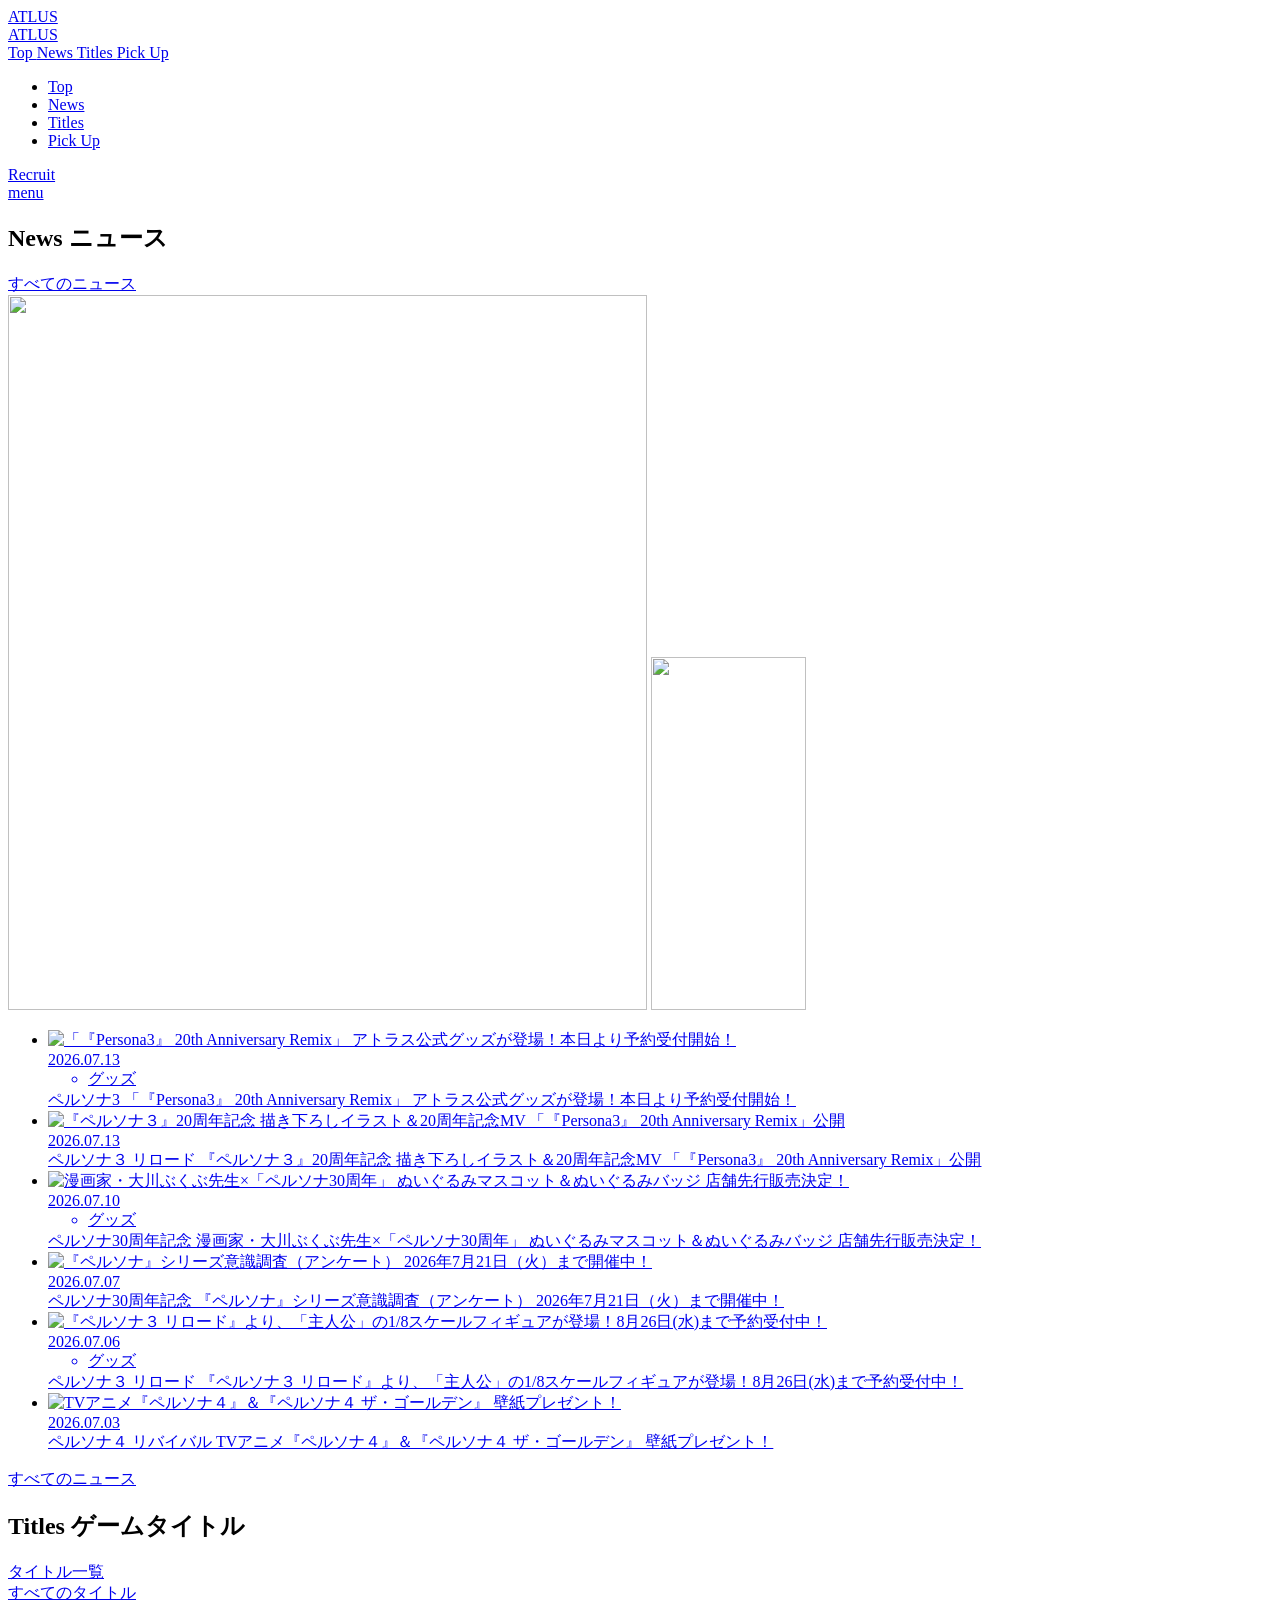
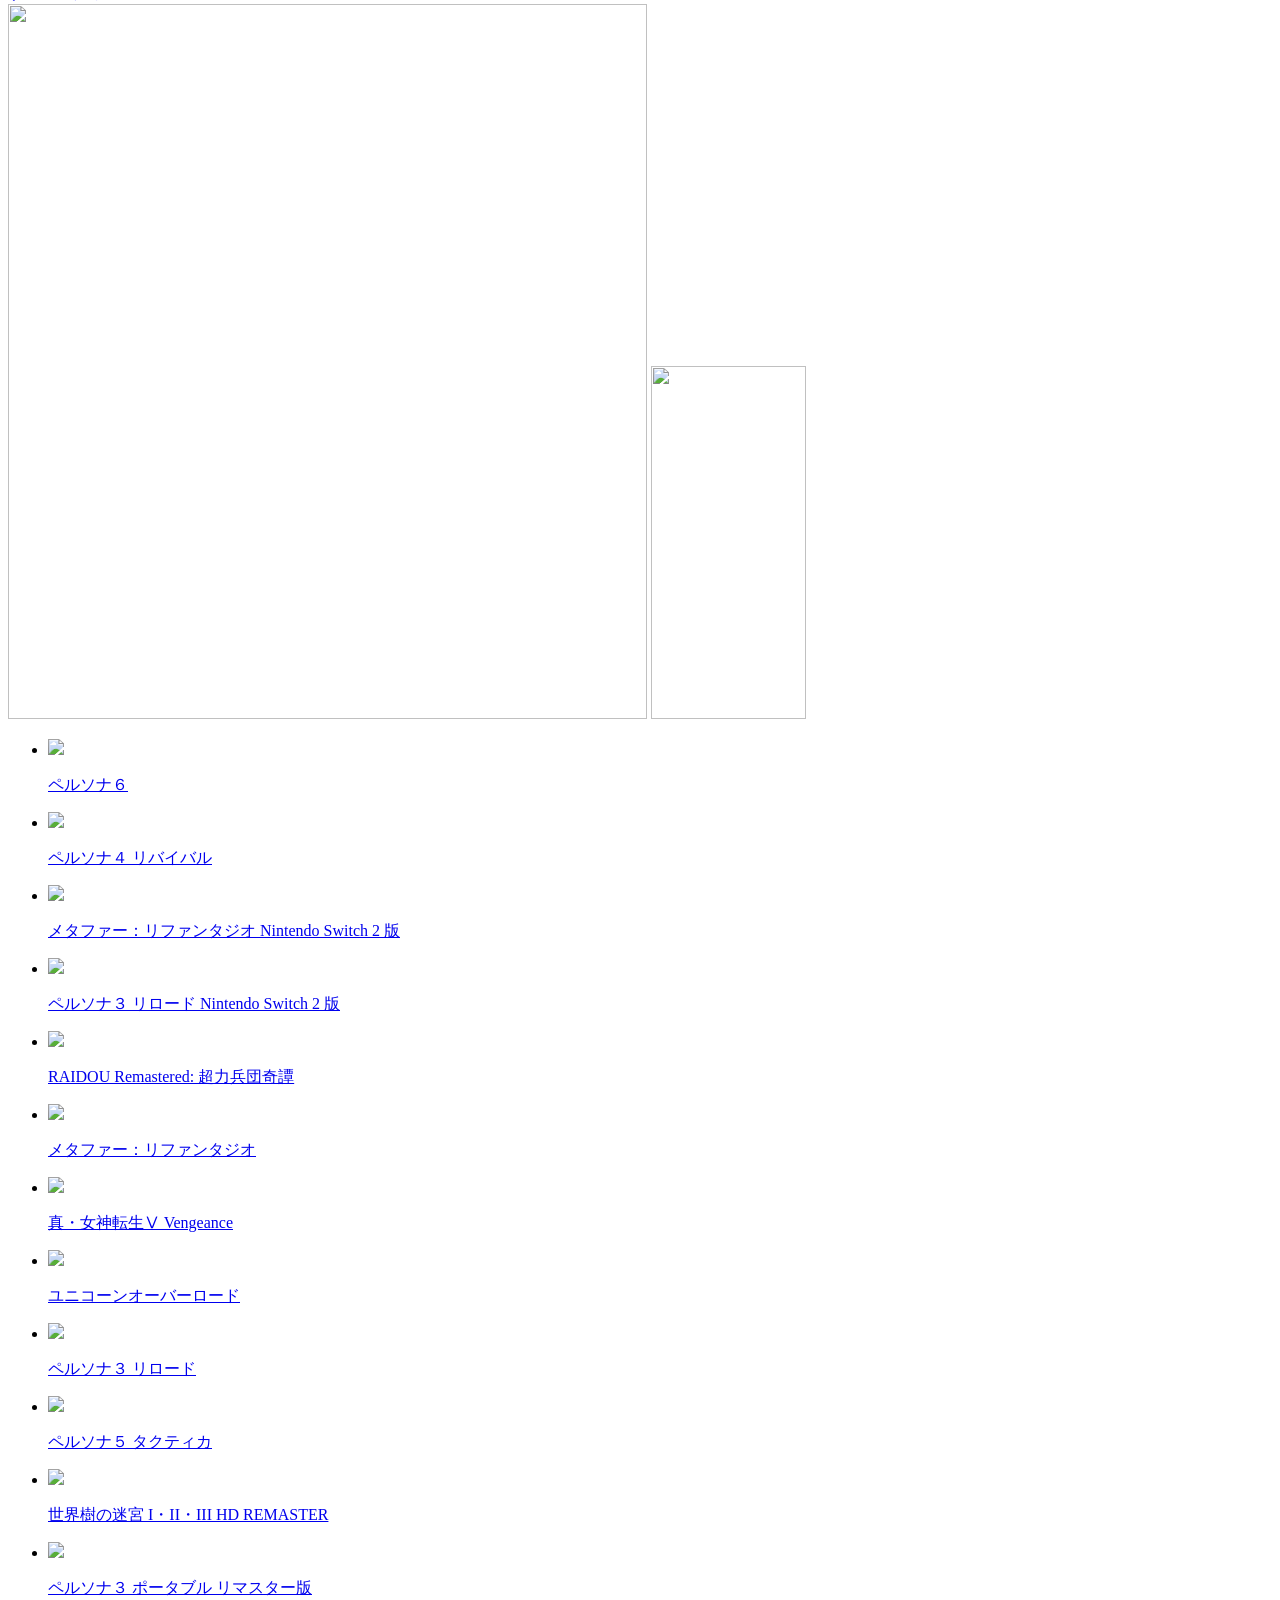
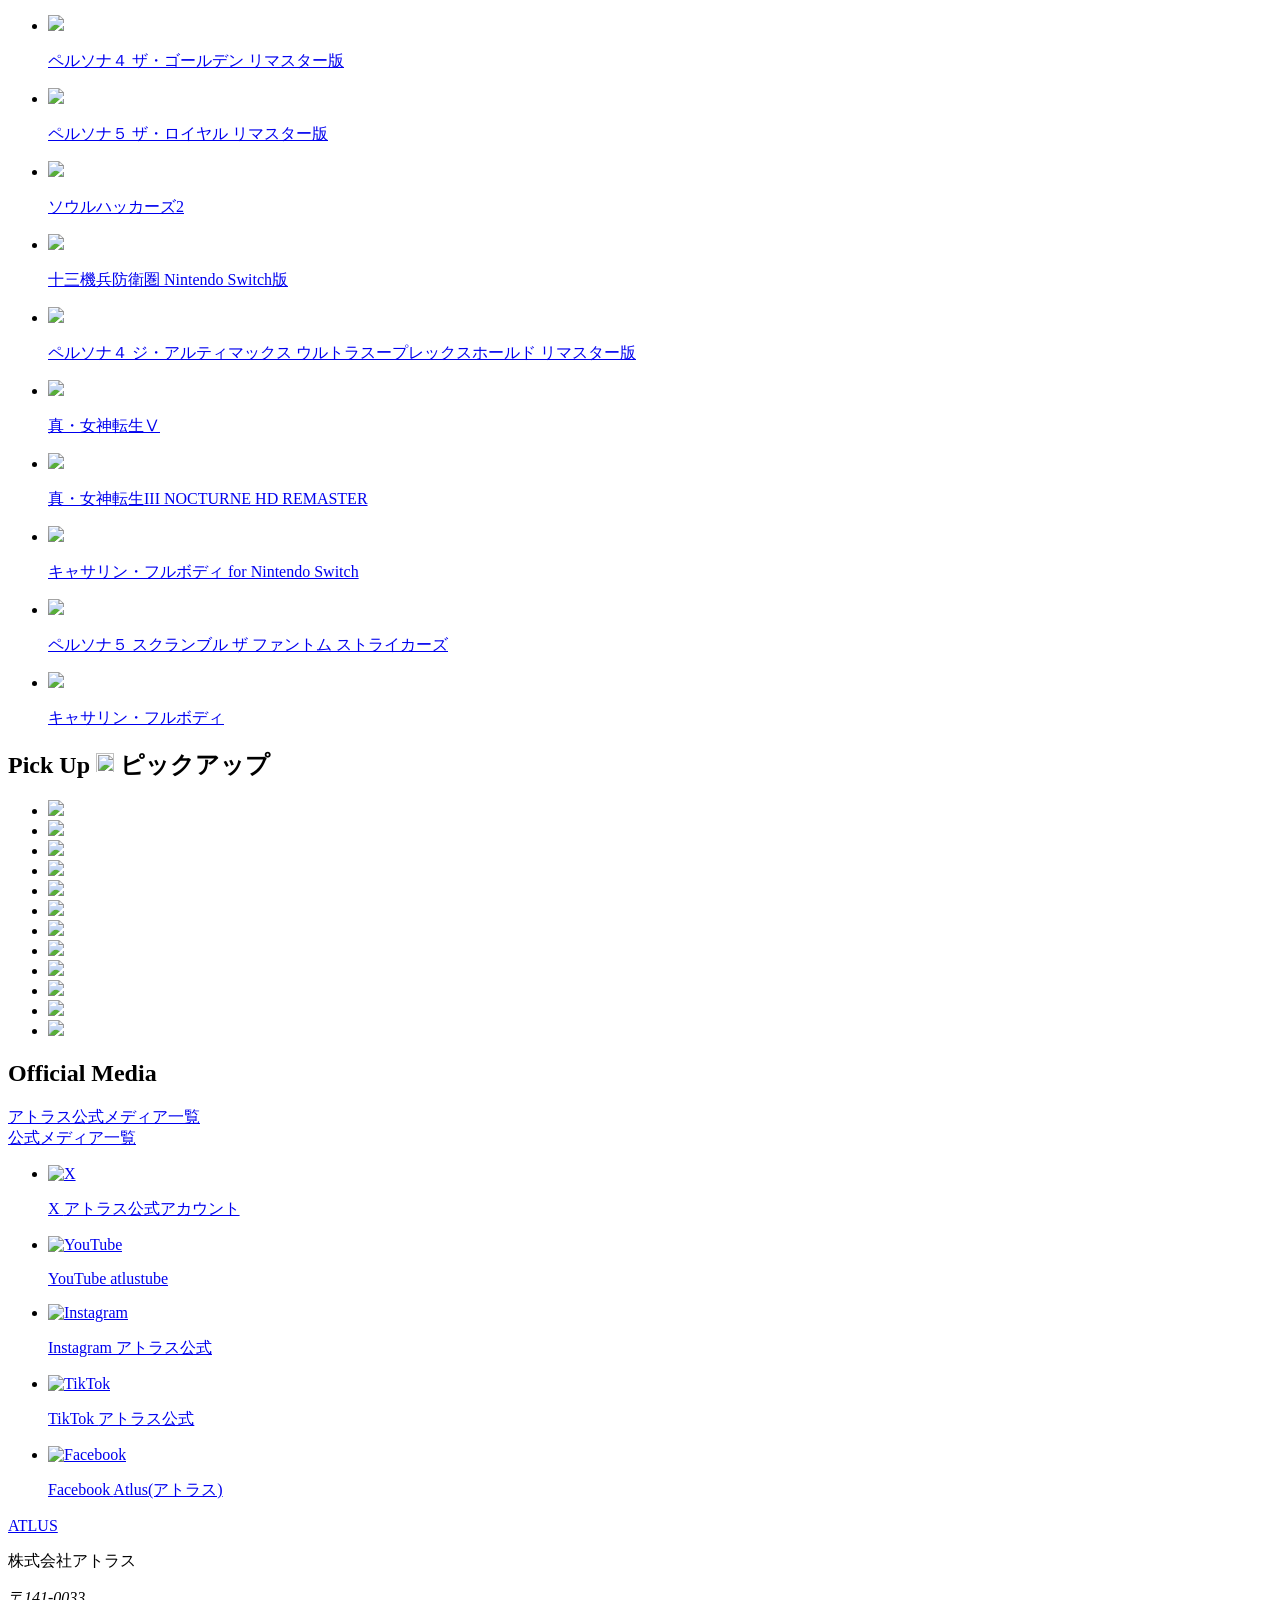
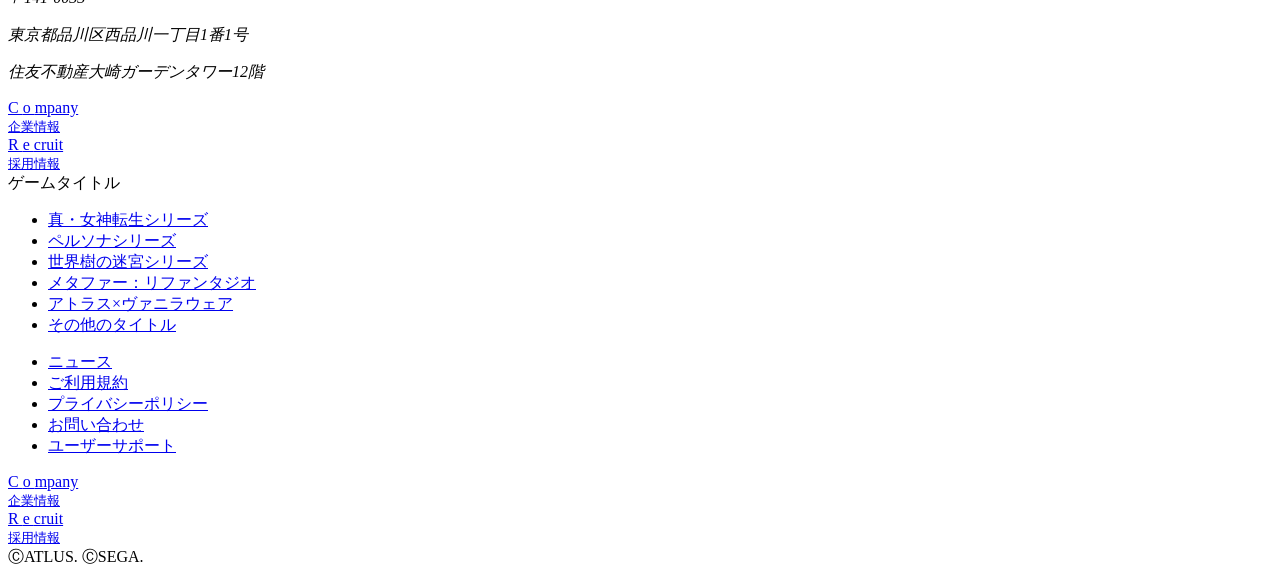
==== commit 7ff2edfe: "main.pyの変更に伴う変更" ====
--- a/page_data/atlus.html
+++ b/page_data/atlus.html
@@ -1,7 +1,7 @@
 <!DOCTYPE html>
 <html lang="ja">
  <head>
-  <meta content="Mon, 13 Jul 2026 02:00:09 GMT" http-equiv="Last-Modified"/>
+  <meta content="Mon, 13 Jul 2026 04:00:08 GMT" http-equiv="Last-Modified"/>
   <meta charset="utf-8"/>
   <meta content="width=750, user-scalable=yes" name="viewport"/>
   <meta content="株式会社アトラス公式サイト。ペルソナシリーズ、真・女神転生シリーズ、世界樹の迷宮シリーズをはじめ、アトラスのゲームタイトルの最新情報をお届けします。" name="description"/>
@@ -212,6 +212,49 @@
      <div class="news-container">
       <ul>
        <li class="news-item new">
+        <a class="tmb-hover" href="http://p-ch.jp/news/24706/" rel="noopener noreferrer" target="_blank">
+         <div class="img-wrapper">
+          <img alt="「『Persona3』 20th Anniversary Remix」 アトラス公式グッズが登場！本日より予約受付開始！" src="https://p-ch.jp/wp-content/uploads/2026/07/260713_1_eyecatch.jpg"/>
+         </div>
+         <div class="info">
+          <span class="date">
+           2026.07.13
+          </span>
+          <ul>
+           <li class="category">
+            グッズ
+           </li>
+          </ul>
+         </div>
+         <span class="game-title">
+          ペルソナ3
+         </span>
+         <span class="headline">
+          「『Persona3』 20th Anniversary Remix」 アトラス公式グッズが登場！本日より予約受付開始！
+         </span>
+        </a>
+       </li>
+       <li class="news-item">
+        <a class="tmb-hover" href="http://p-ch.jp/news/24759/" rel="noopener noreferrer" target="_blank">
+         <div class="img-wrapper">
+          <img alt="『ペルソナ３』20周年記念 描き下ろしイラスト＆20周年記念MV 「『Persona3』 20th Anniversary Remix」公開" src="https://p-ch.jp/wp-content/uploads/2026/07/260713_2_image01.jpg"/>
+         </div>
+         <div class="info">
+          <span class="date">
+           2026.07.13
+          </span>
+          <ul>
+          </ul>
+         </div>
+         <span class="game-title">
+          ペルソナ３ リロード
+         </span>
+         <span class="headline">
+          『ペルソナ３』20周年記念 描き下ろしイラスト＆20周年記念MV 「『Persona3』 20th Anniversary Remix」公開
+         </span>
+        </a>
+       </li>
+       <li class="news-item">
         <a class="tmb-hover" href="http://p-ch.jp/news/24668/" rel="noopener noreferrer" target="_blank">
          <div class="img-wrapper">
           <img alt="漫画家・大川ぶくぶ先生×「ペルソナ30周年」 ぬいぐるみマスコット＆ぬいぐるみバッジ 店舗先行販売決定！" src="https://p-ch.jp/wp-content/uploads/2026/07/260710_eyecatch.jpg"/>
@@ -294,52 +337,6 @@
          </span>
          <span class="headline">
           TVアニメ『ペルソナ４』＆『ペルソナ４ ザ・ゴールデン』 壁紙プレゼント！
-         </span>
-        </a>
-       </li>
-       <li class="news-item">
-        <a class="tmb-hover" href="http://p-ch.jp/news/24639/" rel="noopener noreferrer" target="_blank">
-         <div class="img-wrapper">
-          <img alt="『Call of Duty Mobile』 × 『ペルソナ５ ザ・ロイヤル』 コラボ 2026年8月1日（土）まで開催中！" src="https://p-ch.jp/wp-content/uploads/2026/07/260703_2_eyecatch.jpg"/>
-         </div>
-         <div class="info">
-          <span class="date">
-           2026.07.03
-          </span>
-          <ul>
-           <li class="category">
-            イベント
-           </li>
-          </ul>
-         </div>
-         <span class="game-title">
-          ペルソナ５ ザ・ロイヤル リマスター版
-         </span>
-         <span class="headline">
-          『Call of Duty Mobile』 × 『ペルソナ５ ザ・ロイヤル』 コラボ 2026年8月1日（土）まで開催中！
-         </span>
-        </a>
-       </li>
-       <li class="news-item">
-        <a class="tmb-hover" href="http://p-ch.jp/news/24626/" rel="noopener noreferrer" target="_blank">
-         <div class="img-wrapper">
-          <img alt="『ペルソナ５』より、ゲームキャラクターズコレクションDX「アルセーヌ」が再登場！予約受付中！" src="https://p-ch.jp/wp-content/uploads/2026/06/260703_1_eyecatch.jpg"/>
-         </div>
-         <div class="info">
-          <span class="date">
-           2026.07.03
-          </span>
-          <ul>
-           <li class="category">
-            グッズ
-           </li>
-          </ul>
-         </div>
-         <span class="game-title">
-          ペルソナ5
-         </span>
-         <span class="headline">
-          『ペルソナ５』より、ゲームキャラクターズコレクションDX「アルセーヌ」が再登場！予約受付中！
          </span>
         </a>
        </li>
